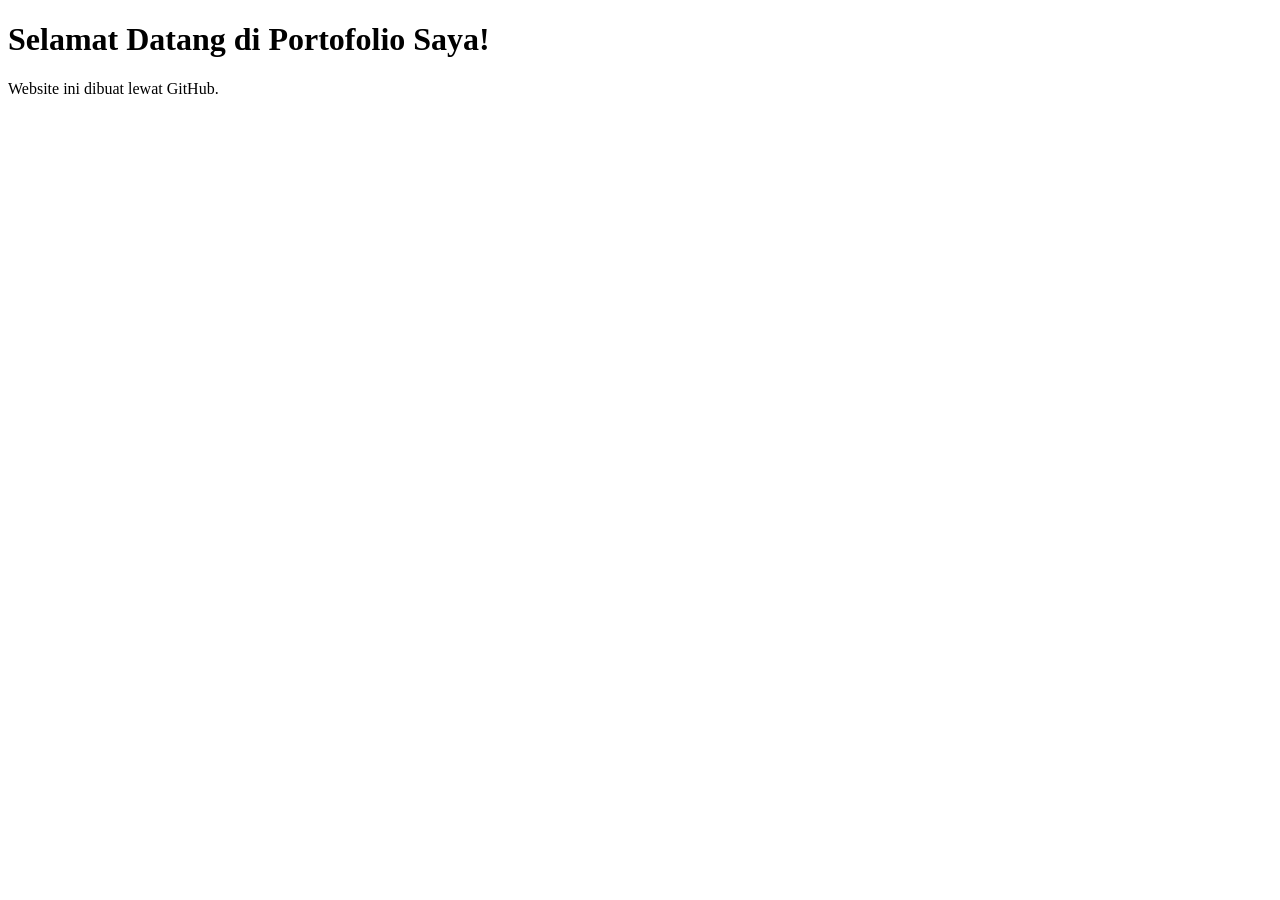
==== index.html @ 90be4dec "Add initial HTML structure for portfolio website" ====
<!DOCTYPE html>
<html lang="id">
<head>
    <meta charset="UTF-8">
    <title>Website Portofolio</title>
</head>
<body>
    <h1>Selamat Datang di Portofolio Saya!</h1>
    <p>Website ini dibuat lewat GitHub.</p>
</body>
</html>
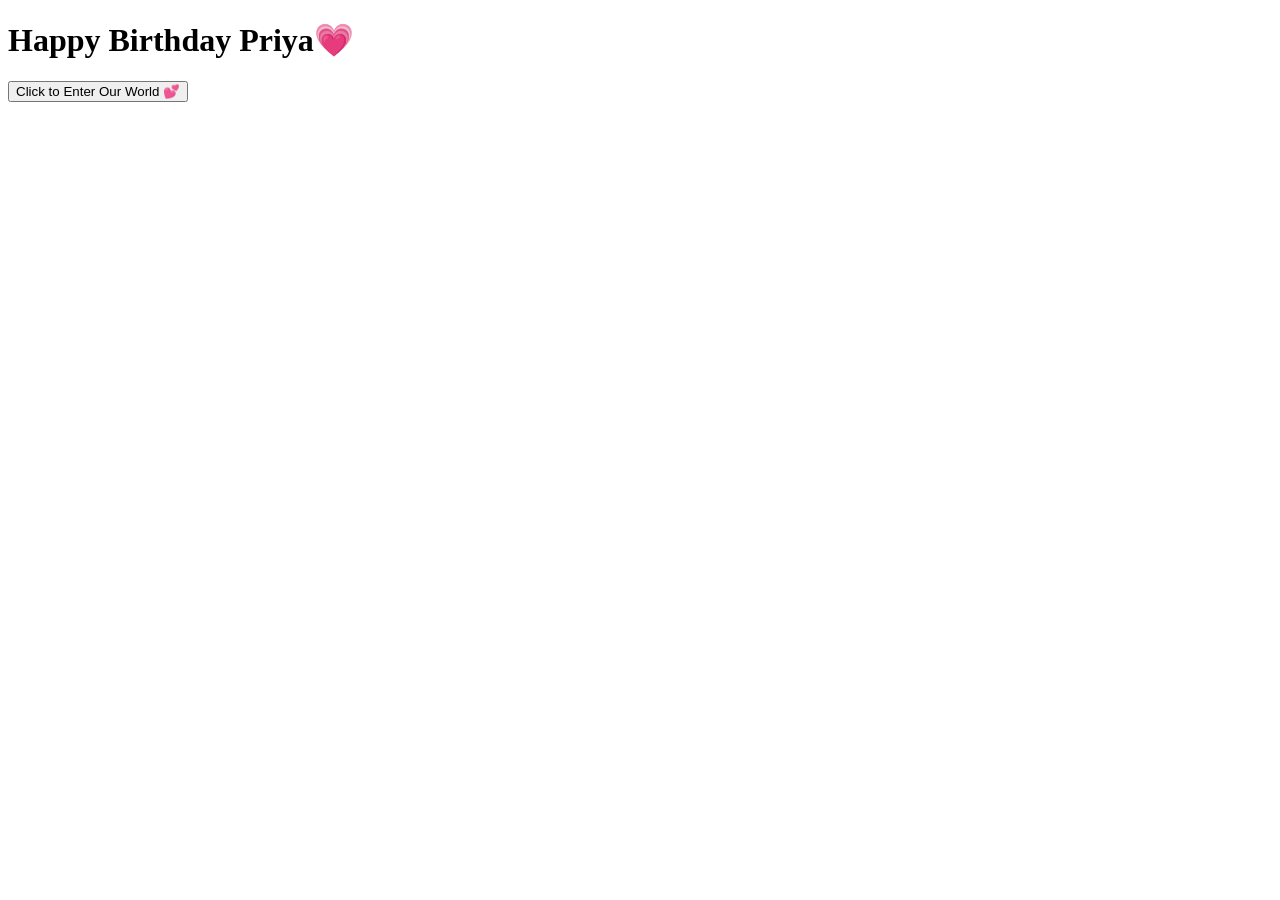
==== commit a58ac1e3: "Add files via upload" ====
--- a/index.html
+++ b/index.html
@@ -1,11 +1,23 @@
 <!DOCTYPE html>
-<html lang="id">
+<html lang="en">
 <head>
     <meta charset="UTF-8">
-    <title>Website Portofolio</title>
+    <meta name="viewport" content="width=device-width, initial-scale=1.0">
+    <title>Happy Birthday</title>
+    <script src="https://cdnjs.cloudflare.com/ajax/libs/gsap/3.12.2/gsap.min.js"></script>
+    <link rel="stylesheet" href="style.css">
+    
 </head>
 <body>
-    <h1>Selamat Datang di Portofolio Saya!</h1>
-    <p>Website ini dibuat lewat GitHub.</p>
+    <div class="cursor"></div>
+    <div class="container">
+        <h1>Happy Birthday Priya💗</h1>
+        <div class="greeting"></div>
+        <button class="cta-button">Click to Enter Our World 💕</button>
+    </div>
+
+    <script src="script.js">
+        
+    </script>
 </body>
-</html>
+</html>
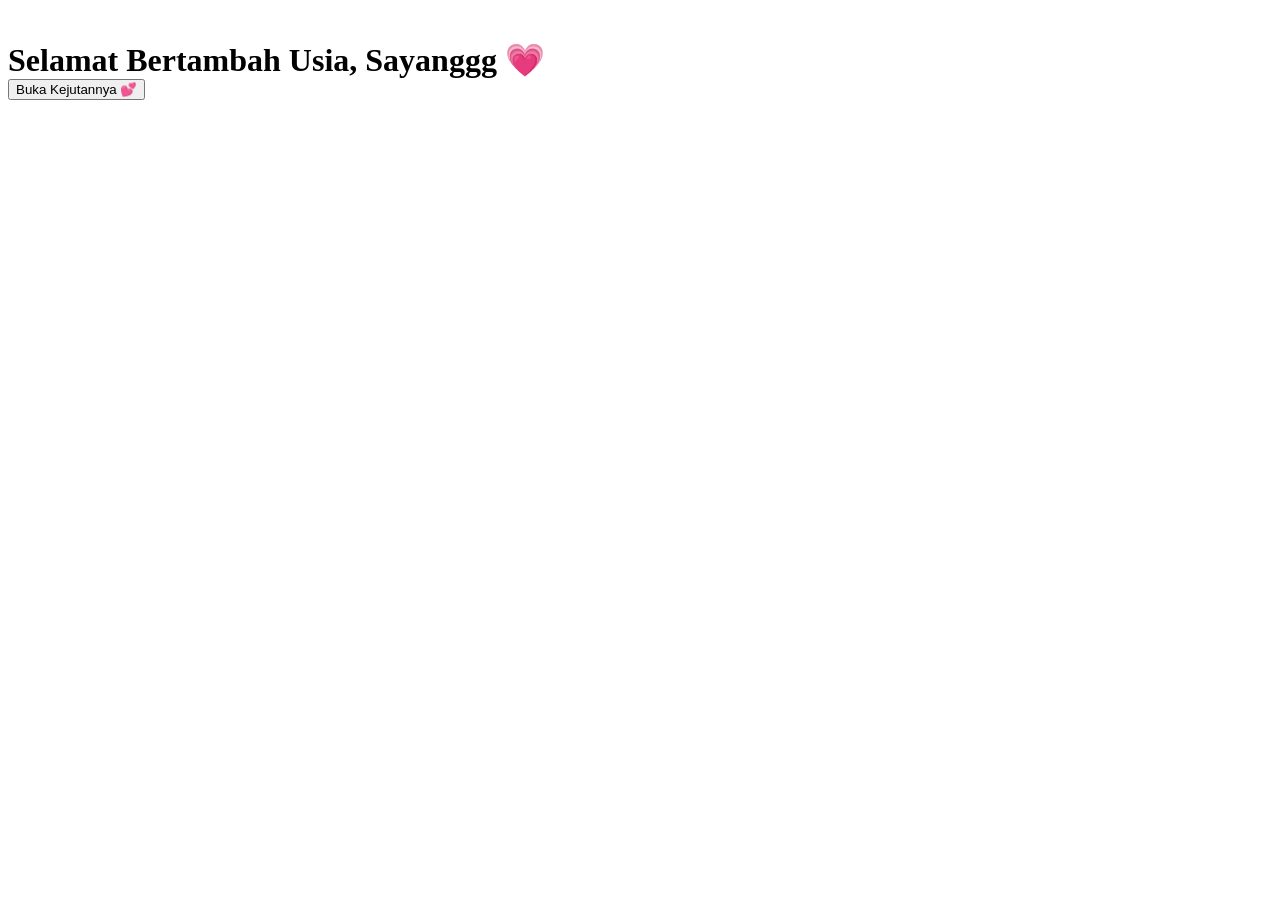
==== commit 6b0132b4: "update script dan kode" ====
--- a/index.html
+++ b/index.html
@@ -11,9 +11,9 @@
 <body>
     <div class="cursor"></div>
     <div class="container">
-        <h1>Happy Birthday Priya💗</h1>
+        <h1>Selamat Bertambah Usia, Sayanggg 💗</h1>
         <div class="greeting"></div>
-        <button class="cta-button">Click to Enter Our World 💕</button>
+        <button class="cta-button">Buka Kejutannya 💕</button>
     </div>
 
     <script src="script.js">
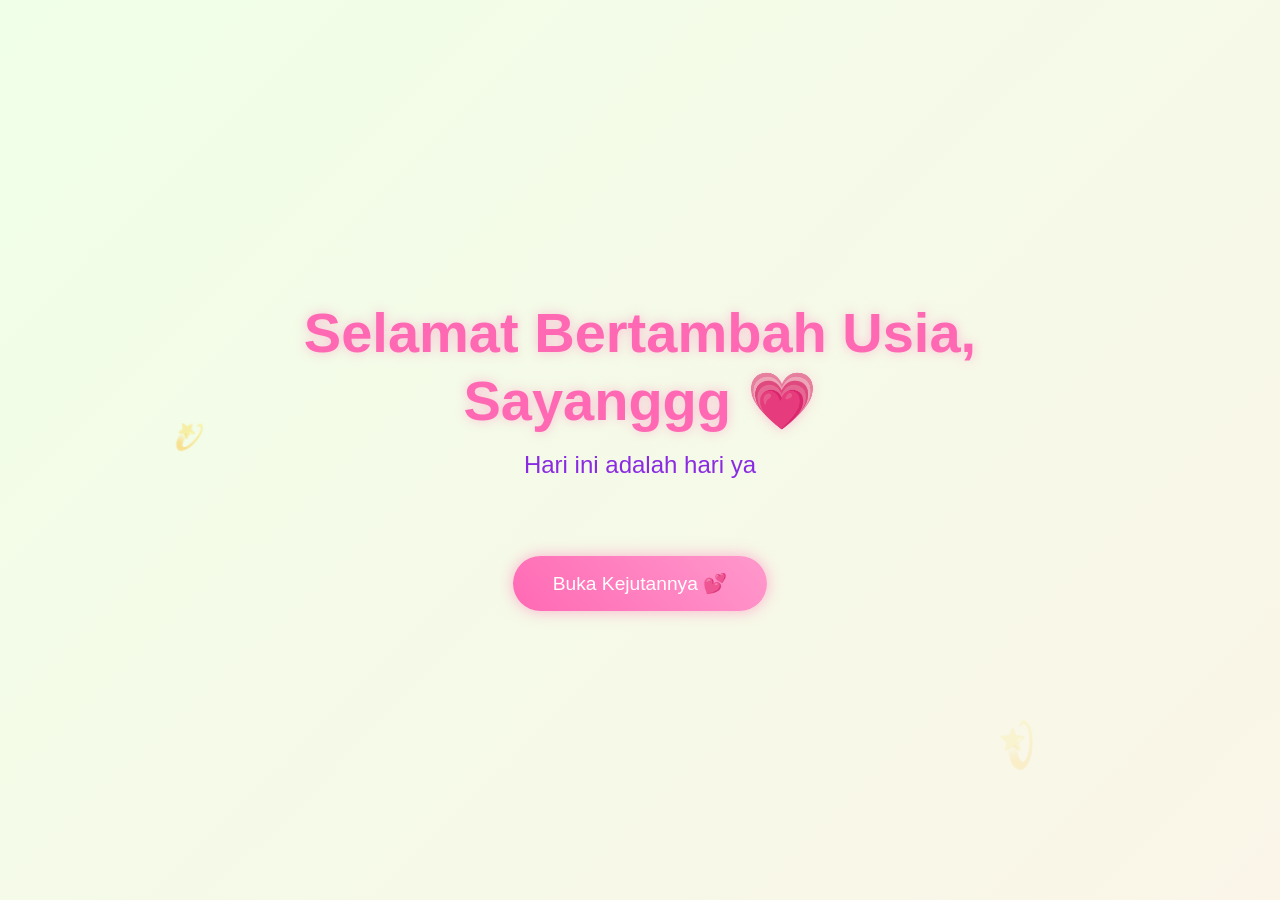
==== commit 39c6ba43: "revisi" ====
--- a/index.html
+++ b/index.html
@@ -3,21 +3,24 @@
 <head>
     <meta charset="UTF-8">
     <meta name="viewport" content="width=device-width, initial-scale=1.0">
-    <title>Happy Birthday</title>
+    <title>Happy Birthday Sayang 💗</title>
+    
+    <!-- Library Animasi GSAP -->
     <script src="https://cdnjs.cloudflare.com/ajax/libs/gsap/3.12.2/gsap.min.js"></script>
+    
+    <!-- Link ke file CSS utama -->
     <link rel="stylesheet" href="style.css">
-    
 </head>
 <body>
-    <div class="cursor"></div>
+    <!-- Elemen cursor kustom sudah dihapus dari sini -->
+
     <div class="container">
         <h1>Selamat Bertambah Usia, Sayanggg 💗</h1>
         <div class="greeting"></div>
         <button class="cta-button">Buka Kejutannya 💕</button>
     </div>
 
-    <script src="script.js">
-        
-    </script>
+    <!-- Link ke file JavaScript utama -->
+    <script src="script.js"></script>
 </body>
 </html>
--- a/style.css
+++ b/style.css
@@ -0,0 +1,124 @@
+* {
+    margin: 0;
+    padding: 0;
+    box-sizing: border-box;
+    cursor: none;
+}
+
+body {
+    min-height: 100vh;
+    display: flex;
+    flex-direction: column;
+    align-items: center;
+    justify-content: center;
+    background: linear-gradient(-45deg, #fee9f7, #e8f5fe, #fef2e8, #f0ffe8);
+    background-size: 400% 400%;
+    animation: gradientBG 15s ease infinite;
+    font-family: 'Arial Rounded MT Bold', Arial, sans-serif;
+    overflow: hidden;
+    position: relative;
+}
+
+/* Custom Cursor */
+.cursor {
+    width: 20px;
+    height: 20px;
+    background: #ffb6c1;
+    border-radius: 50%;
+    position: fixed;
+    top: 0;
+    left: 0;
+    pointer-events: none;
+    mix-blend-mode: difference;
+    transform: translate(-50%, -50%);
+    transition: transform 0.15s ease-out;
+    z-index: 9999;
+}
+
+.container {
+    text-align: center;
+    z-index: 10;
+    padding: 2rem 1.5rem;
+    max-width: 800px;
+    width: 100%;
+}
+
+h1 {
+    font-size: 3.5rem;
+    color: #ff69b4;
+    text-shadow: 0 0 12px rgba(255, 105, 180, 0.4);
+    margin-bottom: 2rem;
+    opacity: 0; /* Dikontrol via GSAP */
+    line-height: 1.2;
+}
+
+.greeting {
+    font-size: 1.5rem;
+    color: #8a2be2;
+    margin-bottom: 3rem;
+    min-height: 3em;
+    line-height: 1.6;
+    word-wrap: break-word;
+}
+
+.cta-button {
+    display: inline-block;
+    padding: 1rem 2.5rem;
+    font-size: 1.2rem;
+    background: linear-gradient(45deg, #ff69b4, #ff99cc);
+    border: none;
+    border-radius: 50px;
+    color: white;
+    text-decoration: none;
+    cursor: pointer;
+    box-shadow: 0 0 15px rgba(255, 105, 180, 0.5);
+    transition: transform 0.3s ease, box-shadow 0.3s ease;
+    opacity: 0; /* Dikontrol via GSAP */
+}
+
+.cta-button:hover {
+    transform: scale(1.1);
+    box-shadow: 0 0 25px rgba(255, 105, 180, 0.8);
+}
+
+.floating {
+    position: fixed;
+    pointer-events: none;
+    opacity: 0;
+    z-index: 5;
+}
+
+@keyframes gradientBG {
+    0% { background-position: 0% 50%; }
+    50% { background-position: 100% 50%; }
+    100% { background-position: 0% 50%; }
+}
+
+/* Responsif untuk Tablet & HP */
+@media (max-width: 768px) {
+    h1 { 
+        font-size: 2.2rem; 
+        margin-bottom: 1.5rem;
+    }
+    
+    .greeting { 
+        font-size: 1.1rem; 
+        margin-bottom: 2.5rem;
+    }
+    
+    .cta-button { 
+        font-size: 1rem; 
+        padding: 0.8rem 2rem;
+    }
+}
+
+/* Penanganan Khusus Perangkat Sentuh (Touchscreen) */
+@media (hover: none) and (pointer: coarse) {
+    * {
+        cursor: auto;
+    }
+    
+    .cursor {
+        display: none !important;
+    }
+}
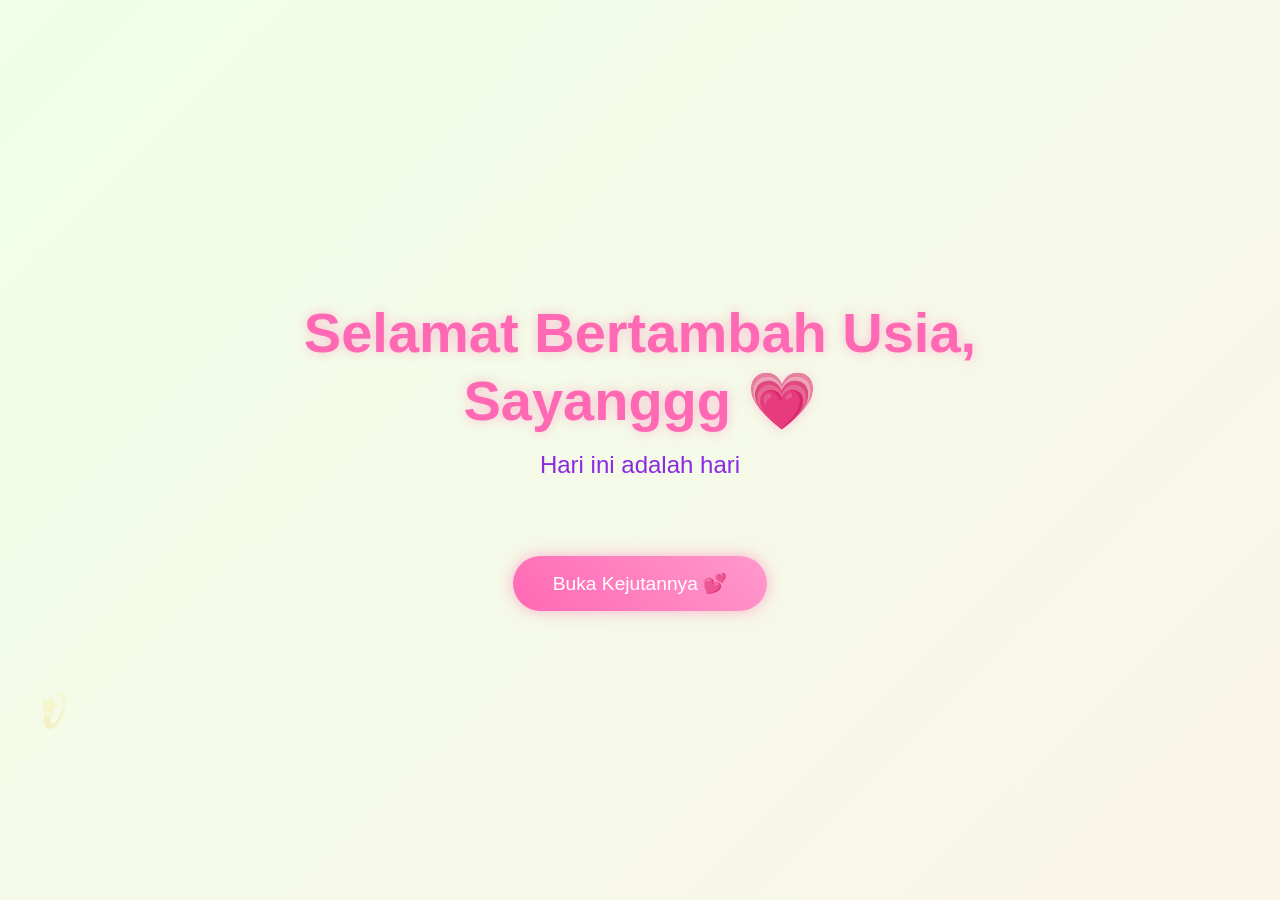
==== commit a25e3658: "revisioke" ====
--- a/index.html
+++ b/index.html
@@ -22,5 +22,8 @@
 
     <!-- Link ke file JavaScript utama -->
     <script src="script.js"></script>
+
+    <!-- Script Musik Latar (Taruh di paling bawah sebelum </body>) -->
+    <script src="music.js"></script>
 </body>
 </html>
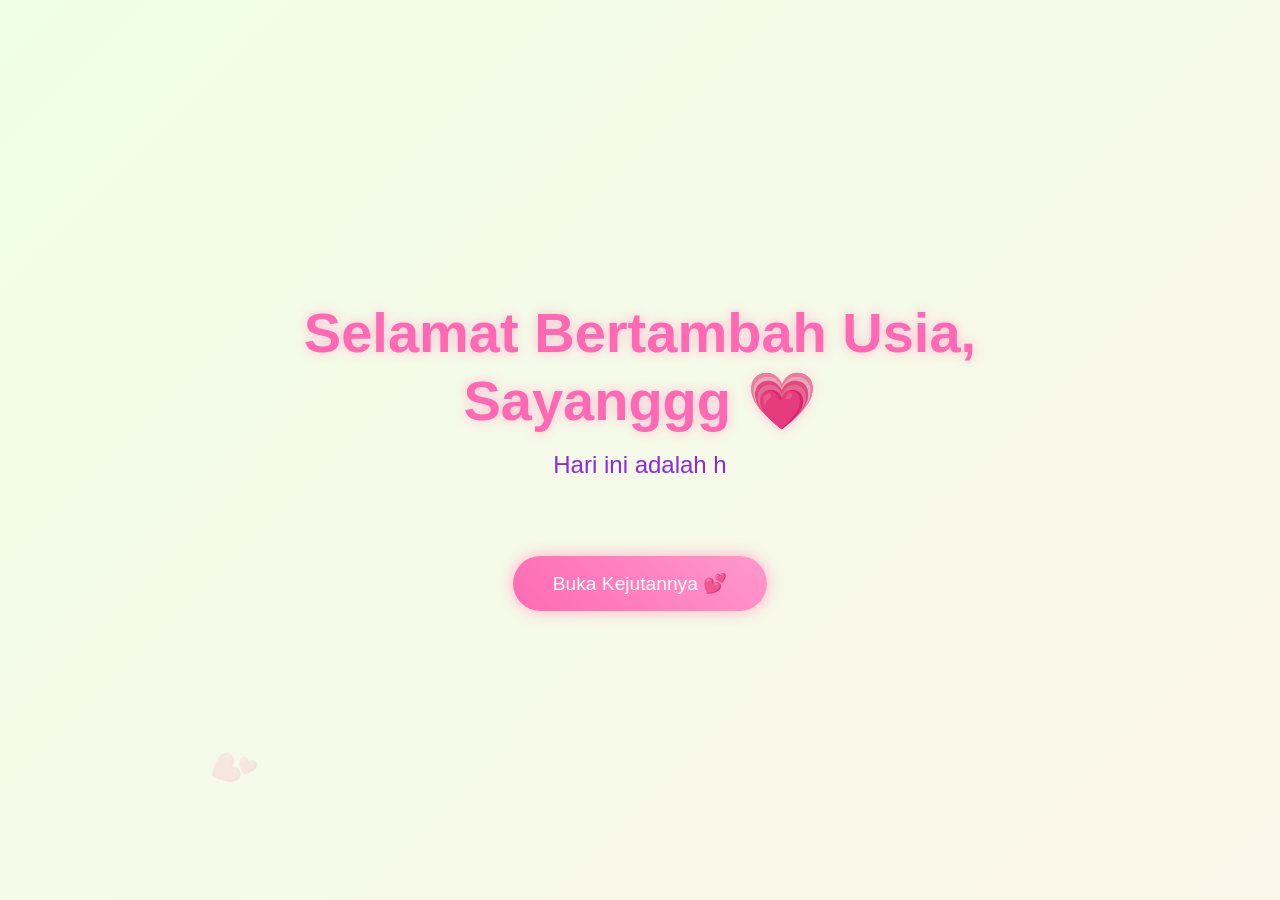
==== commit 1a8dd29f: "revisi3" ====
--- a/index.html
+++ b/index.html
@@ -22,8 +22,5 @@
 
     <!-- Link ke file JavaScript utama -->
     <script src="script.js"></script>
-
-    <!-- Script Musik Latar (Taruh di paling bawah sebelum </body>) -->
-    <script src="music.js"></script>
 </body>
 </html>
